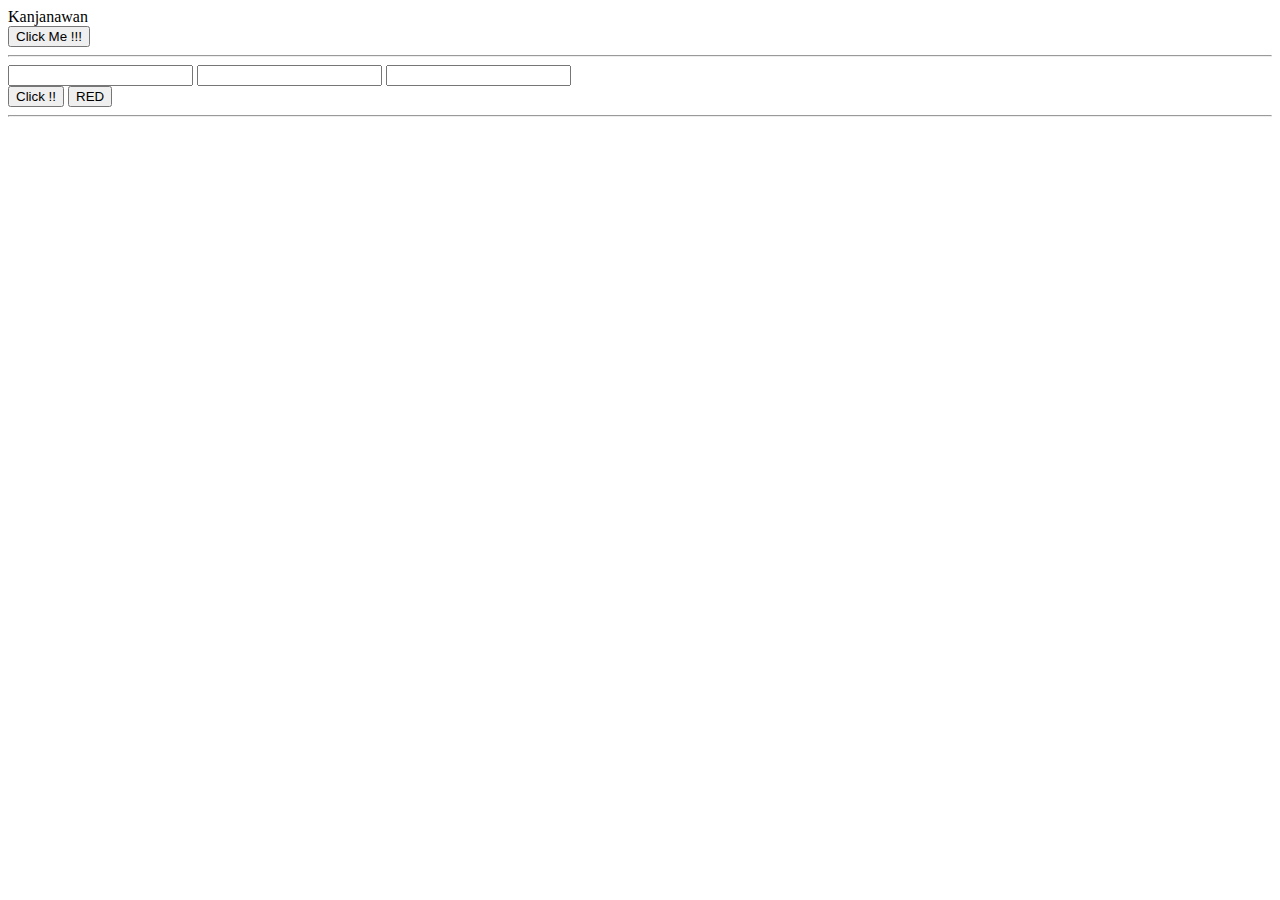
==== lab3/index.html @ a73ff1e6 "LAB-3" ====
<html>
  <head>
    <style>
      .red {
        color: red;
      }
    </style>
  </head>
  <body>
    <!-- DOM -->
    <div id="div1">Hello</div>
    <button id="bt1">Click Me !!!</button>
    <hr />
    <input type="text" class="in1" />
    <input type="text" class="in1" />
    <input type="text" class="in1" />
    <div>
      <button id="bt3">Click !!</button>
      <button id="bt4">RED</button>
    </div>

    <hr />
    <div id="div_about"></div>
  </body>
</html>
<script src="https://ajax.googleapis.com/ajax/libs/jquery/3.6.1/jquery.min.js"></script>

<script src="main.js"></script>
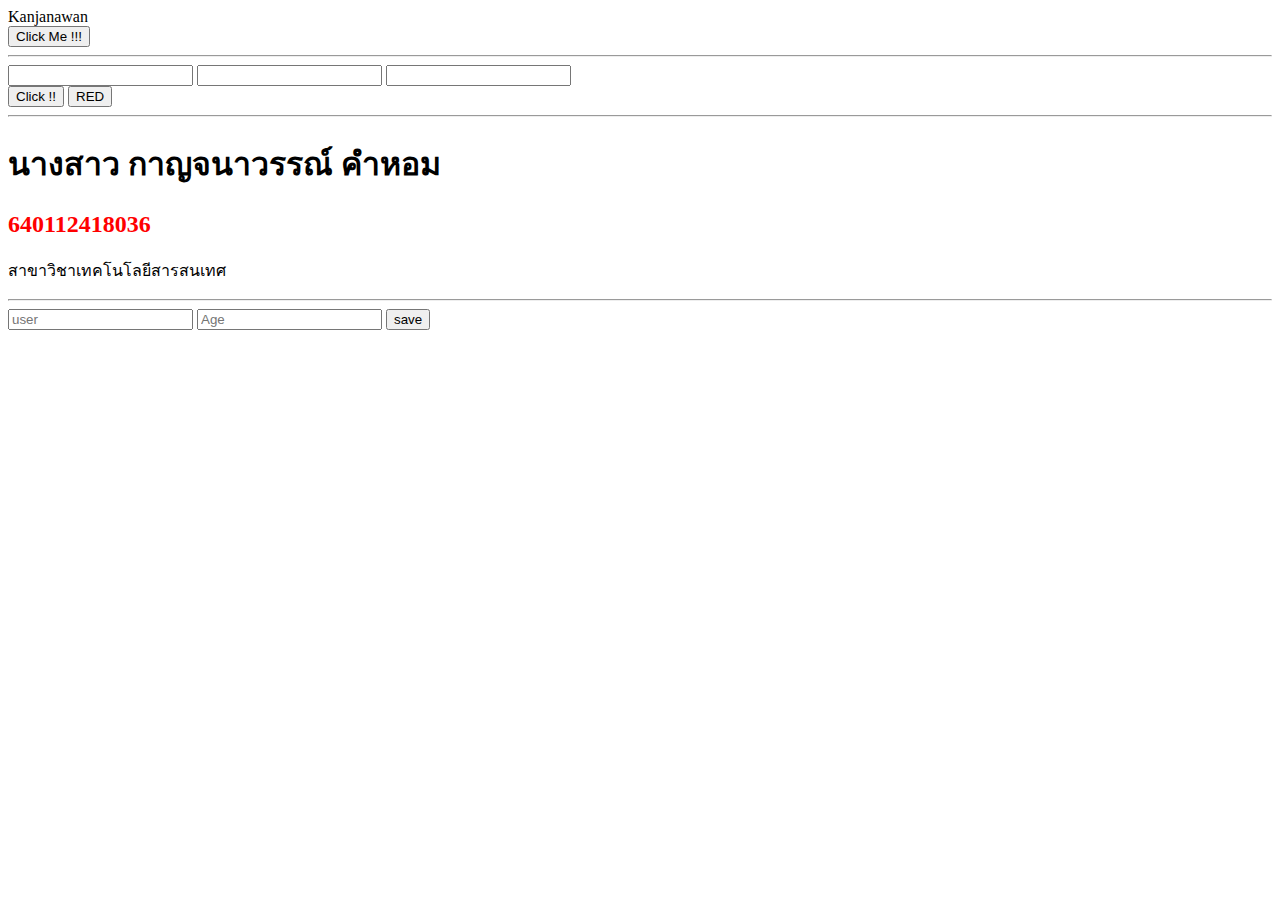
==== commit c96f931b: "lab3" ====
--- a/lab3/index.html
+++ b/lab3/index.html
@@ -21,8 +21,10 @@
 
     <hr />
     <div id="div_about"></div>
+    <hr />
+    <div id="div_form"></div>
   </body>
 </html>
 <script src="https://ajax.googleapis.com/ajax/libs/jquery/3.6.1/jquery.min.js"></script>
 
-<script src="main.js"></script>+<script src="main.js"></script>
